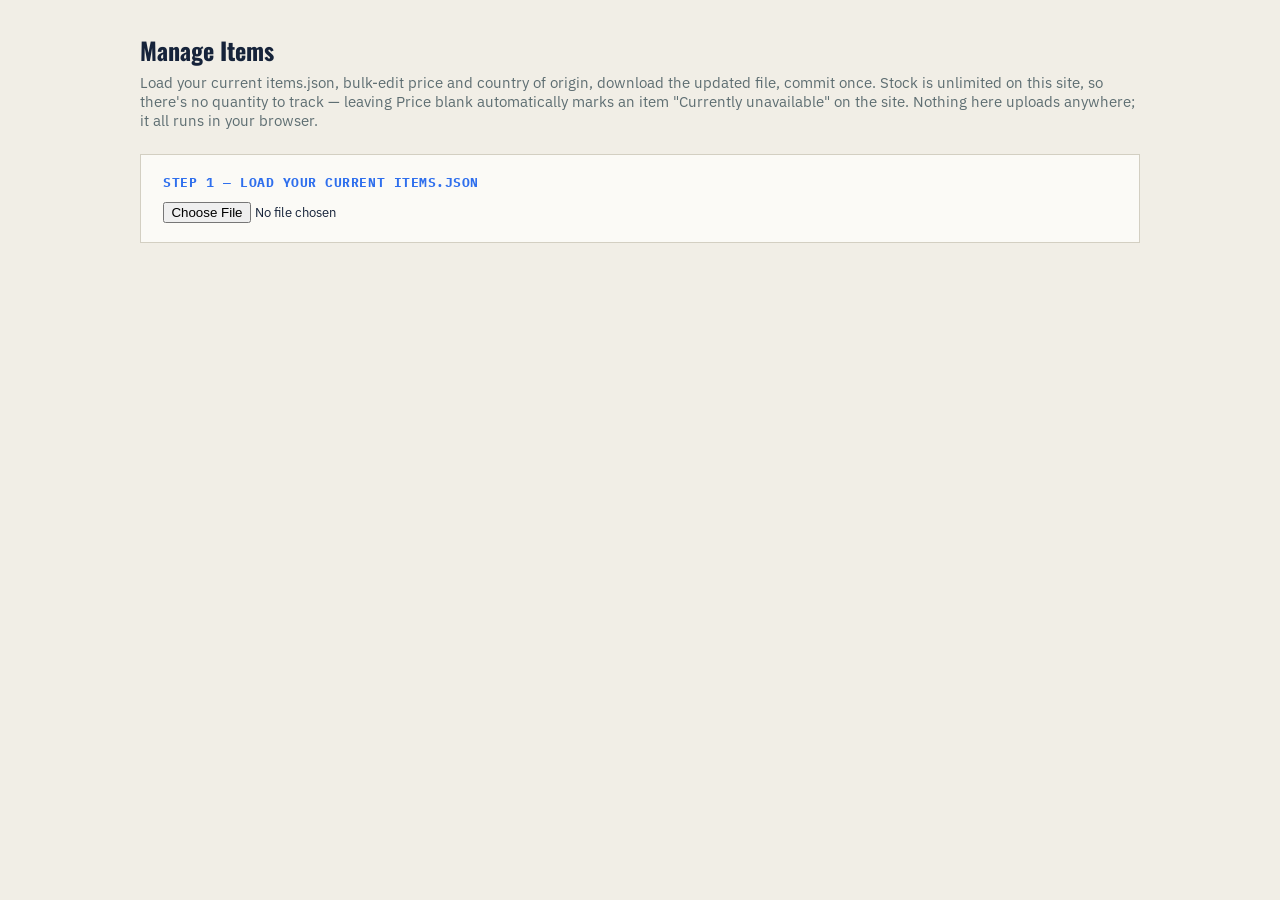
==== manage-items.html @ f4c15226 "Add files via upload" ====
<!DOCTYPE html>
<html lang="en">
<head>
<meta charset="UTF-8">
<meta name="viewport" content="width=device-width, initial-scale=1.0">
<title>Manage Items — Gulf Surplus Board</title>
<link href="https://fonts.googleapis.com/css2?family=Oswald:wght@600;700&family=IBM+Plex+Sans:wght@400;500&family=IBM+Plex+Mono:wght@500;600&display=swap" rel="stylesheet">
<style>
  body {
    font-family: 'IBM Plex Sans', sans-serif;
    background: #F1EEE6;
    color: #16233A;
    max-width: 1000px;
    margin: 0 auto;
    padding: 2rem 1.5rem 4rem;
  }
  h1 {
    font-family: 'Oswald', sans-serif;
    font-weight: 700;
    font-size: 1.5rem;
    margin: 0 0 0.3rem;
  }
  p.sub { color: #5E6E72; margin: 0 0 1.5rem; font-size: 0.92rem; }

  .step {
    background: #FBFAF6;
    border: 1px solid #D3CFC2;
    padding: 1.2rem 1.4rem;
    margin-bottom: 1.2rem;
  }
  .step h2 {
    font-family: 'IBM Plex Mono', monospace;
    font-size: 0.82rem;
    letter-spacing: 0.04em;
    color: #2F6FED;
    margin: 0 0 0.6rem;
    text-transform: uppercase;
  }

  input[type="file"] { font-family: 'IBM Plex Sans', sans-serif; }

  #toolbar {
    display: none;
    gap: 0.6rem;
    margin-bottom: 1rem;
    flex-wrap: wrap;
    align-items: center;
  }
  #toolbar.visible { display: flex; }
  #search {
    font-family: 'IBM Plex Sans', sans-serif;
    padding: 0.5rem 0.8rem;
    border: 1px solid #D3CFC2;
    background: #FBFAF6;
    flex: 1;
    min-width: 180px;
  }
  #summary {
    font-family: 'IBM Plex Mono', monospace;
    font-size: 0.8rem;
    color: #5E6E72;
  }

  table {
    width: 100%;
    border-collapse: collapse;
    background: #FBFAF6;
    display: none;
  }
  table.visible { display: table; }
  th, td {
    border: 1px solid #D3CFC2;
    padding: 0.5rem 0.6rem;
    text-align: left;
    font-size: 0.86rem;
  }
  th {
    font-family: 'IBM Plex Mono', monospace;
    font-size: 0.72rem;
    letter-spacing: 0.03em;
    background: #16233A;
    color: #F1EEE6;
    position: sticky;
    top: 0;
  }
  tr.row-hidden { display: none; }
  tr.no-price { background: #F3E7E4; }

  td.sku, td.category { font-family: 'IBM Plex Mono', monospace; font-size: 0.76rem; color: #5E6E72; }

  input.price-input, input.country-input {
    font-family: 'IBM Plex Mono', monospace;
    font-size: 0.88rem;
    padding: 0.3rem 0.4rem;
    border: 1px solid #D3CFC2;
  }
  input.price-input { width: 80px; text-align: right; }
  input.country-input { width: 110px; }
  input.changed { border-color: #2F6FED; background: #EAF1FF; }

  .clear-btn {
    font-family: 'IBM Plex Mono', monospace;
    font-size: 0.72rem;
    border: 1px solid #D3CFC2;
    background: #FBFAF6;
    padding: 0.3rem 0.5rem;
    cursor: pointer;
  }
  .clear-btn:hover { border-color: #953B29; color: #953B29; }

  #download-row {
    margin-top: 1.4rem;
    display: none;
  }
  #download-row.visible { display: block; }

  button#download-btn {
    font-family: 'IBM Plex Mono', monospace;
    font-size: 0.92rem;
    background: #16233A;
    color: #F1EEE6;
    border: none;
    padding: 0.75rem 1.4rem;
    cursor: pointer;
  }
  button#download-btn:hover { background: #0F1A2C; }

  .error {
    color: #953B29;
    font-family: 'IBM Plex Mono', monospace;
    font-size: 0.85rem;
  }
</style>
</head>
<body>

<h1>Manage Items</h1>
<p class="sub">Load your current items.json, bulk-edit price and country of origin, download the updated file, commit once. Stock is unlimited on this site, so there's no quantity to track — leaving Price blank automatically marks an item "Currently unavailable" on the site. Nothing here uploads anywhere; it all runs in your browser.</p>

<div class="step">
  <h2>Step 1 — load your current items.json</h2>
  <input type="file" id="file-input" accept=".json,application/json">
  <p id="load-error" class="error" style="display:none;"></p>
</div>

<div id="toolbar">
  <input type="search" id="search" placeholder="Search by name, SKU, category, or country…">
  <span id="summary"></span>
</div>

<table id="items-table">
  <thead>
    <tr>
      <th>Item</th>
      <th>SKU</th>
      <th>Category</th>
      <th>Price (BHD)</th>
      <th>Country</th>
      <th></th>
    </tr>
  </thead>
  <tbody id="table-body"></tbody>
</table>

<div id="download-row">
  <button id="download-btn">Download updated items.json</button>
</div>

<script>
let ITEMS = [];
let originalState = new Map();

const fileInput = document.getElementById('file-input');
const loadError = document.getElementById('load-error');
const toolbar = document.getElementById('toolbar');
const table = document.getElementById('items-table');
const tbody = document.getElementById('table-body');
const searchInput = document.getElementById('search');
const summary = document.getElementById('summary');
const downloadRow = document.getElementById('download-row');
const downloadBtn = document.getElementById('download-btn');

fileInput.addEventListener('change', (e) => {
  const file = e.target.files[0];
  if (!file) return;
  const reader = new FileReader();
  reader.onload = (ev) => {
    try {
      const data = JSON.parse(ev.target.result);
      if (!Array.isArray(data)) throw new Error('File is not a list of items.');
      ITEMS = data;
      originalState = new Map(ITEMS.map((it, i) => [i, { price: it.price, country: it.country || '' }]));
      loadError.style.display = 'none';
      renderTable();
      toolbar.classList.add('visible');
      table.classList.add('visible');
      downloadRow.classList.add('visible');
    } catch (err) {
      loadError.textContent = 'Could not read that file — make sure it\'s your items.json. (' + err.message + ')';
      loadError.style.display = 'block';
    }
  };
  reader.readAsText(file);
});

function renderTable() {
  tbody.innerHTML = '';
  ITEMS.forEach((item, index) => {
    const tr = document.createElement('tr');
    tr.dataset.index = index;
    tr.dataset.search = (item.name + ' ' + item.sku + ' ' + item.category + ' ' + (item.country || '')).toLowerCase();
    if (item.price === null || item.price === undefined) tr.classList.add('no-price');

    tr.innerHTML = `
      <td>${item.name}</td>
      <td class="sku">${item.sku}</td>
      <td class="category">${item.category}</td>
      <td><input type="number" step="0.001" min="0" class="price-input" data-index="${index}" value="${item.price !== null && item.price !== undefined ? item.price : ''}" placeholder="—"></td>
      <td><input type="text" class="country-input" data-index="${index}" value="${item.country || ''}" placeholder="—"></td>
      <td><button class="clear-btn" data-index="${index}">Clear price</button></td>
    `;
    tbody.appendChild(tr);
  });
  attachRowEvents();
  updateSummary();
}

function attachRowEvents() {
  document.querySelectorAll('.price-input').forEach(input => {
    input.addEventListener('input', () => {
      const idx = parseInt(input.dataset.index, 10);
      const val = input.value.trim();
      ITEMS[idx].price = val === '' ? null : parseFloat(val);
      markRow(idx);
    });
  });
  document.querySelectorAll('.country-input').forEach(input => {
    input.addEventListener('input', () => {
      const idx = parseInt(input.dataset.index, 10);
      const val = input.value.trim();
      if (val === '') {
        delete ITEMS[idx].country;
      } else {
        ITEMS[idx].country = val;
      }
      markRow(idx);
    });
  });
  document.querySelectorAll('.clear-btn').forEach(btn => {
    btn.addEventListener('click', () => {
      const idx = parseInt(btn.dataset.index, 10);
      ITEMS[idx].price = null;
      const input = document.querySelector(`.price-input[data-index="${idx}"]`);
      input.value = '';
      markRow(idx);
    });
  });
}

function markRow(idx) {
  const orig = originalState.get(idx);
  const priceInput = document.querySelector(`.price-input[data-index="${idx}"]`);
  const countryInput = document.querySelector(`.country-input[data-index="${idx}"]`);
  const tr = priceInput.closest('tr');

  const priceChanged = ITEMS[idx].price !== orig.price;
  const countryChanged = (ITEMS[idx].country || '') !== orig.country;

  priceInput.classList.toggle('changed', priceChanged);
  countryInput.classList.toggle('changed', countryChanged);
  tr.classList.toggle('no-price', ITEMS[idx].price === null || ITEMS[idx].price === undefined);

  updateSummary();
}

function updateSummary() {
  const total = ITEMS.length;
  const unavailable = ITEMS.filter(i => i.price === null || i.price === undefined).length;
  const changed = ITEMS.filter((i, idx) => {
    const orig = originalState.get(idx);
    return i.price !== orig.price || (i.country || '') !== orig.country;
  }).length;
  summary.textContent = `${total} items — ${unavailable} unavailable (no price) — ${changed} changed`;
}

searchInput.addEventListener('input', () => {
  const term = searchInput.value.trim().toLowerCase();
  document.querySelectorAll('#table-body tr').forEach(tr => {
    tr.classList.toggle('row-hidden', term && !tr.dataset.search.includes(term));
  });
});

downloadBtn.addEventListener('click', () => {
  const blob = new Blob([JSON.stringify(ITEMS, null, 2) + '\n'], { type: 'application/json' });
  const url = URL.createObjectURL(blob);
  const a = document.createElement('a');
  a.href = url;
  a.download = 'items.json';
  a.click();
  URL.revokeObjectURL(url);
});
</script>

</body>
</html>
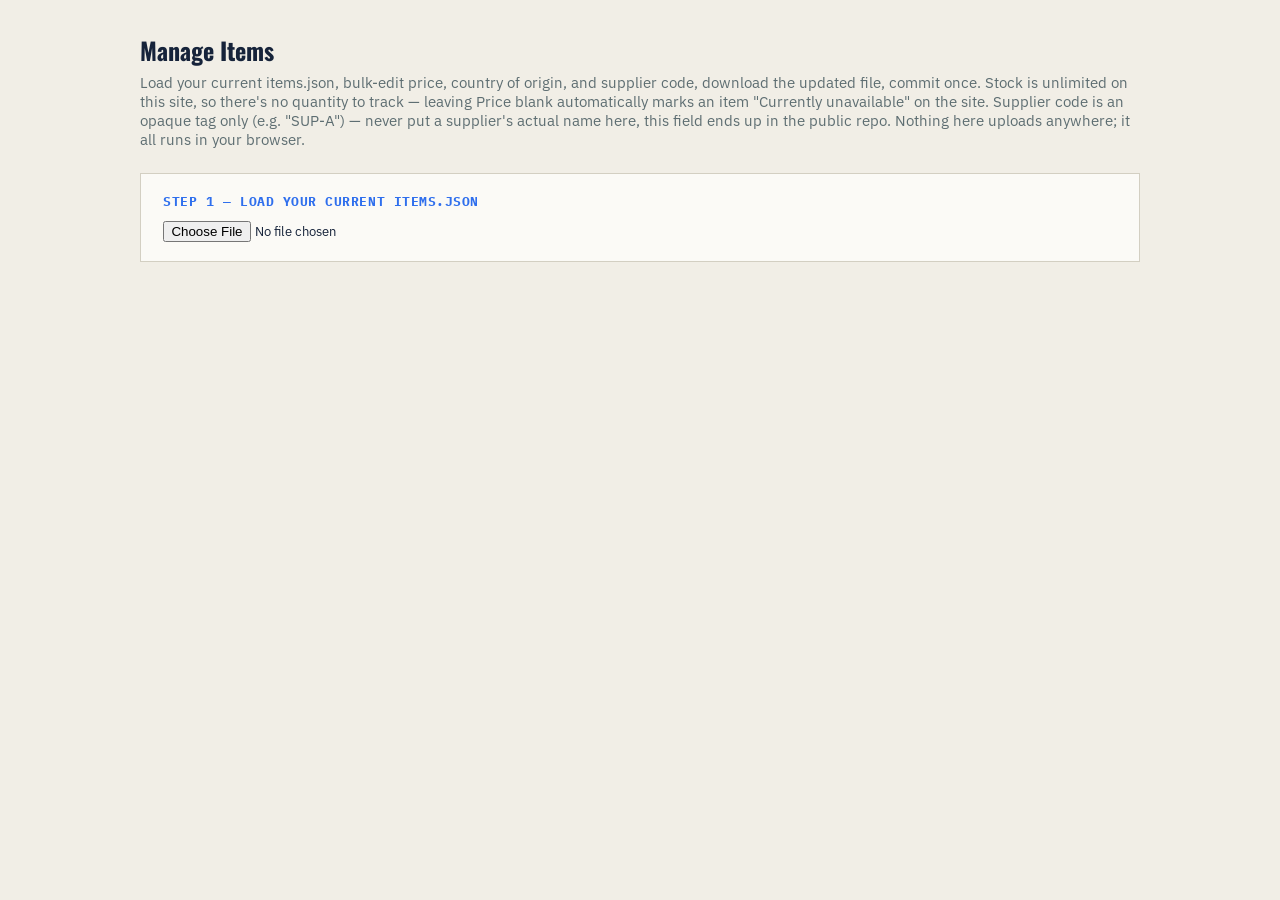
==== commit 481e2d38: "Add files via upload" ====
--- a/manage-items.html
+++ b/manage-items.html
@@ -88,7 +88,7 @@
 
   td.sku, td.category { font-family: 'IBM Plex Mono', monospace; font-size: 0.76rem; color: #5E6E72; }
 
-  input.price-input, input.country-input {
+  input.price-input, input.country-input, input.supplier-input {
     font-family: 'IBM Plex Mono', monospace;
     font-size: 0.88rem;
     padding: 0.3rem 0.4rem;
@@ -96,6 +96,7 @@
   }
   input.price-input { width: 80px; text-align: right; }
   input.country-input { width: 110px; }
+  input.supplier-input { width: 90px; }
   input.changed { border-color: #2F6FED; background: #EAF1FF; }
 
   .clear-btn {
@@ -135,7 +136,7 @@
 <body>
 
 <h1>Manage Items</h1>
-<p class="sub">Load your current items.json, bulk-edit price and country of origin, download the updated file, commit once. Stock is unlimited on this site, so there's no quantity to track — leaving Price blank automatically marks an item "Currently unavailable" on the site. Nothing here uploads anywhere; it all runs in your browser.</p>
+<p class="sub">Load your current items.json, bulk-edit price, country of origin, and supplier code, download the updated file, commit once. Stock is unlimited on this site, so there's no quantity to track — leaving Price blank automatically marks an item "Currently unavailable" on the site. Supplier code is an opaque tag only (e.g. "SUP-A") — never put a supplier's actual name here, this field ends up in the public repo. Nothing here uploads anywhere; it all runs in your browser.</p>
 
 <div class="step">
   <h2>Step 1 — load your current items.json</h2>
@@ -156,6 +157,7 @@
       <th>Category</th>
       <th>Price (BHD)</th>
       <th>Country</th>
+      <th>Supplier Code</th>
       <th></th>
     </tr>
   </thead>
@@ -189,7 +191,7 @@
       const data = JSON.parse(ev.target.result);
       if (!Array.isArray(data)) throw new Error('File is not a list of items.');
       ITEMS = data;
-      originalState = new Map(ITEMS.map((it, i) => [i, { price: it.price, country: it.country || '' }]));
+      originalState = new Map(ITEMS.map((it, i) => [i, { price: it.price, country: it.country || '', supplierCode: it.supplierCode || '' }]));
       loadError.style.display = 'none';
       renderTable();
       toolbar.classList.add('visible');
@@ -208,7 +210,7 @@
   ITEMS.forEach((item, index) => {
     const tr = document.createElement('tr');
     tr.dataset.index = index;
-    tr.dataset.search = (item.name + ' ' + item.sku + ' ' + item.category + ' ' + (item.country || '')).toLowerCase();
+    tr.dataset.search = (item.name + ' ' + item.sku + ' ' + item.category + ' ' + (item.country || '') + ' ' + (item.supplierCode || '')).toLowerCase();
     if (item.price === null || item.price === undefined) tr.classList.add('no-price');
 
     tr.innerHTML = `
@@ -217,6 +219,7 @@
       <td class="category">${item.category}</td>
       <td><input type="number" step="0.001" min="0" class="price-input" data-index="${index}" value="${item.price !== null && item.price !== undefined ? item.price : ''}" placeholder="—"></td>
       <td><input type="text" class="country-input" data-index="${index}" value="${item.country || ''}" placeholder="—"></td>
+      <td><input type="text" class="supplier-input" data-index="${index}" value="${item.supplierCode || ''}" placeholder="—"></td>
       <td><button class="clear-btn" data-index="${index}">Clear price</button></td>
     `;
     tbody.appendChild(tr);
@@ -246,6 +249,18 @@
       markRow(idx);
     });
   });
+  document.querySelectorAll('.supplier-input').forEach(input => {
+    input.addEventListener('input', () => {
+      const idx = parseInt(input.dataset.index, 10);
+      const val = input.value.trim();
+      if (val === '') {
+        delete ITEMS[idx].supplierCode;
+      } else {
+        ITEMS[idx].supplierCode = val;
+      }
+      markRow(idx);
+    });
+  });
   document.querySelectorAll('.clear-btn').forEach(btn => {
     btn.addEventListener('click', () => {
       const idx = parseInt(btn.dataset.index, 10);
@@ -261,13 +276,16 @@
   const orig = originalState.get(idx);
   const priceInput = document.querySelector(`.price-input[data-index="${idx}"]`);
   const countryInput = document.querySelector(`.country-input[data-index="${idx}"]`);
+  const supplierInput = document.querySelector(`.supplier-input[data-index="${idx}"]`);
   const tr = priceInput.closest('tr');
 
   const priceChanged = ITEMS[idx].price !== orig.price;
   const countryChanged = (ITEMS[idx].country || '') !== orig.country;
+  const supplierChanged = (ITEMS[idx].supplierCode || '') !== orig.supplierCode;
 
   priceInput.classList.toggle('changed', priceChanged);
   countryInput.classList.toggle('changed', countryChanged);
+  supplierInput.classList.toggle('changed', supplierChanged);
   tr.classList.toggle('no-price', ITEMS[idx].price === null || ITEMS[idx].price === undefined);
 
   updateSummary();
@@ -278,7 +296,9 @@
   const unavailable = ITEMS.filter(i => i.price === null || i.price === undefined).length;
   const changed = ITEMS.filter((i, idx) => {
     const orig = originalState.get(idx);
-    return i.price !== orig.price || (i.country || '') !== orig.country;
+    return i.price !== orig.price
+      || (i.country || '') !== orig.country
+      || (i.supplierCode || '') !== orig.supplierCode;
   }).length;
   summary.textContent = `${total} items — ${unavailable} unavailable (no price) — ${changed} changed`;
 }
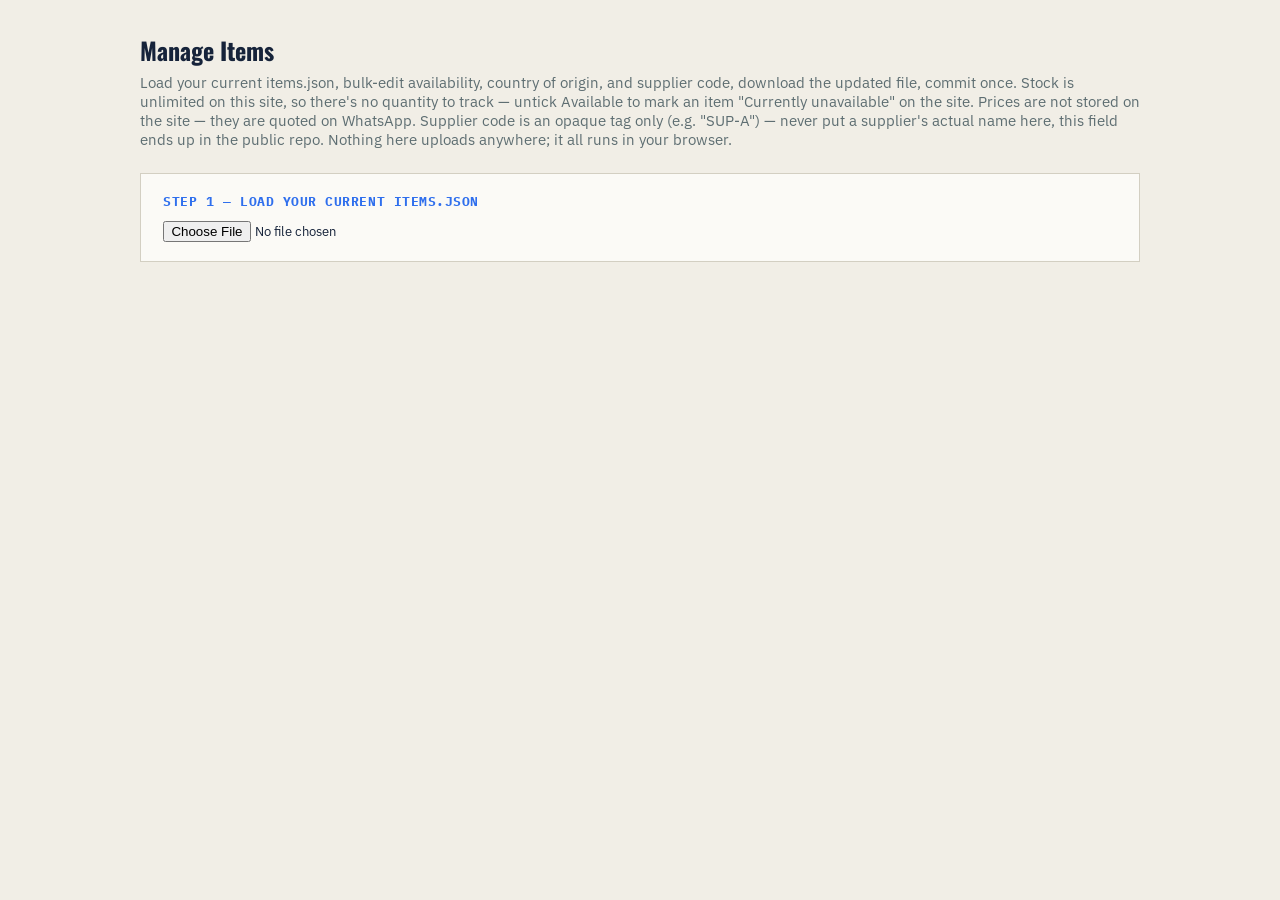
==== commit b03f80e4: "Add files via upload" ====
--- a/manage-items.html
+++ b/manage-items.html
@@ -136,7 +136,7 @@
 <body>
 
 <h1>Manage Items</h1>
-<p class="sub">Load your current items.json, bulk-edit price, country of origin, and supplier code, download the updated file, commit once. Stock is unlimited on this site, so there's no quantity to track — leaving Price blank automatically marks an item "Currently unavailable" on the site. Supplier code is an opaque tag only (e.g. "SUP-A") — never put a supplier's actual name here, this field ends up in the public repo. Nothing here uploads anywhere; it all runs in your browser.</p>
+<p class="sub">Load your current items.json, bulk-edit availability, country of origin, and supplier code, download the updated file, commit once. Stock is unlimited on this site, so there's no quantity to track — untick Available to mark an item "Currently unavailable" on the site. Prices are not stored on the site — they are quoted on WhatsApp. Supplier code is an opaque tag only (e.g. "SUP-A") — never put a supplier's actual name here, this field ends up in the public repo. Nothing here uploads anywhere; it all runs in your browser.</p>
 
 <div class="step">
   <h2>Step 1 — load your current items.json</h2>
@@ -155,7 +155,7 @@
       <th>Item</th>
       <th>SKU</th>
       <th>Category</th>
-      <th>Price (BHD)</th>
+      <th>Available</th>
       <th>Country</th>
       <th>Supplier Code</th>
       <th></th>
@@ -191,7 +191,7 @@
       const data = JSON.parse(ev.target.result);
       if (!Array.isArray(data)) throw new Error('File is not a list of items.');
       ITEMS = data;
-      originalState = new Map(ITEMS.map((it, i) => [i, { price: it.price, country: it.country || '', supplierCode: it.supplierCode || '' }]));
+      originalState = new Map(ITEMS.map((it, i) => [i, { available: it.available !== false, country: it.country || '', supplierCode: it.supplierCode || '' }]));
       loadError.style.display = 'none';
       renderTable();
       toolbar.classList.add('visible');
@@ -211,16 +211,16 @@
     const tr = document.createElement('tr');
     tr.dataset.index = index;
     tr.dataset.search = (item.name + ' ' + item.sku + ' ' + item.category + ' ' + (item.country || '') + ' ' + (item.supplierCode || '')).toLowerCase();
-    if (item.price === null || item.price === undefined) tr.classList.add('no-price');
+    if (item.available === false) tr.classList.add('no-price');
 
     tr.innerHTML = `
       <td>${item.name}</td>
       <td class="sku">${item.sku}</td>
       <td class="category">${item.category}</td>
-      <td><input type="number" step="0.001" min="0" class="price-input" data-index="${index}" value="${item.price !== null && item.price !== undefined ? item.price : ''}" placeholder="—"></td>
+      <td><input type="checkbox" class="price-input" data-index="${index}" ${item.available !== false ? 'checked' : ''}></td>
       <td><input type="text" class="country-input" data-index="${index}" value="${item.country || ''}" placeholder="—"></td>
       <td><input type="text" class="supplier-input" data-index="${index}" value="${item.supplierCode || ''}" placeholder="—"></td>
-      <td><button class="clear-btn" data-index="${index}">Clear price</button></td>
+      <td><button class="clear-btn" data-index="${index}">Mark unavailable</button></td>
     `;
     tbody.appendChild(tr);
   });
@@ -230,10 +230,9 @@
 
 function attachRowEvents() {
   document.querySelectorAll('.price-input').forEach(input => {
-    input.addEventListener('input', () => {
+    input.addEventListener('change', () => {
       const idx = parseInt(input.dataset.index, 10);
-      const val = input.value.trim();
-      ITEMS[idx].price = val === '' ? null : parseFloat(val);
+      ITEMS[idx].available = input.checked;
       markRow(idx);
     });
   });
@@ -264,9 +263,9 @@
   document.querySelectorAll('.clear-btn').forEach(btn => {
     btn.addEventListener('click', () => {
       const idx = parseInt(btn.dataset.index, 10);
-      ITEMS[idx].price = null;
+      ITEMS[idx].available = false;
       const input = document.querySelector(`.price-input[data-index="${idx}"]`);
-      input.value = '';
+      input.checked = false;
       markRow(idx);
     });
   });
@@ -279,28 +278,28 @@
   const supplierInput = document.querySelector(`.supplier-input[data-index="${idx}"]`);
   const tr = priceInput.closest('tr');
 
-  const priceChanged = ITEMS[idx].price !== orig.price;
+  const priceChanged = ITEMS[idx].available !== orig.available;
   const countryChanged = (ITEMS[idx].country || '') !== orig.country;
   const supplierChanged = (ITEMS[idx].supplierCode || '') !== orig.supplierCode;
 
   priceInput.classList.toggle('changed', priceChanged);
   countryInput.classList.toggle('changed', countryChanged);
   supplierInput.classList.toggle('changed', supplierChanged);
-  tr.classList.toggle('no-price', ITEMS[idx].price === null || ITEMS[idx].price === undefined);
+  tr.classList.toggle('no-price', ITEMS[idx].available === false);
 
   updateSummary();
 }
 
 function updateSummary() {
   const total = ITEMS.length;
-  const unavailable = ITEMS.filter(i => i.price === null || i.price === undefined).length;
+  const unavailable = ITEMS.filter(i => i.available === false).length;
   const changed = ITEMS.filter((i, idx) => {
     const orig = originalState.get(idx);
-    return i.price !== orig.price
+    return i.available !== orig.available
       || (i.country || '') !== orig.country
       || (i.supplierCode || '') !== orig.supplierCode;
   }).length;
-  summary.textContent = `${total} items — ${unavailable} unavailable (no price) — ${changed} changed`;
+  summary.textContent = `${total} items — ${unavailable} unavailable — ${changed} changed`;
 }
 
 searchInput.addEventListener('input', () => {
